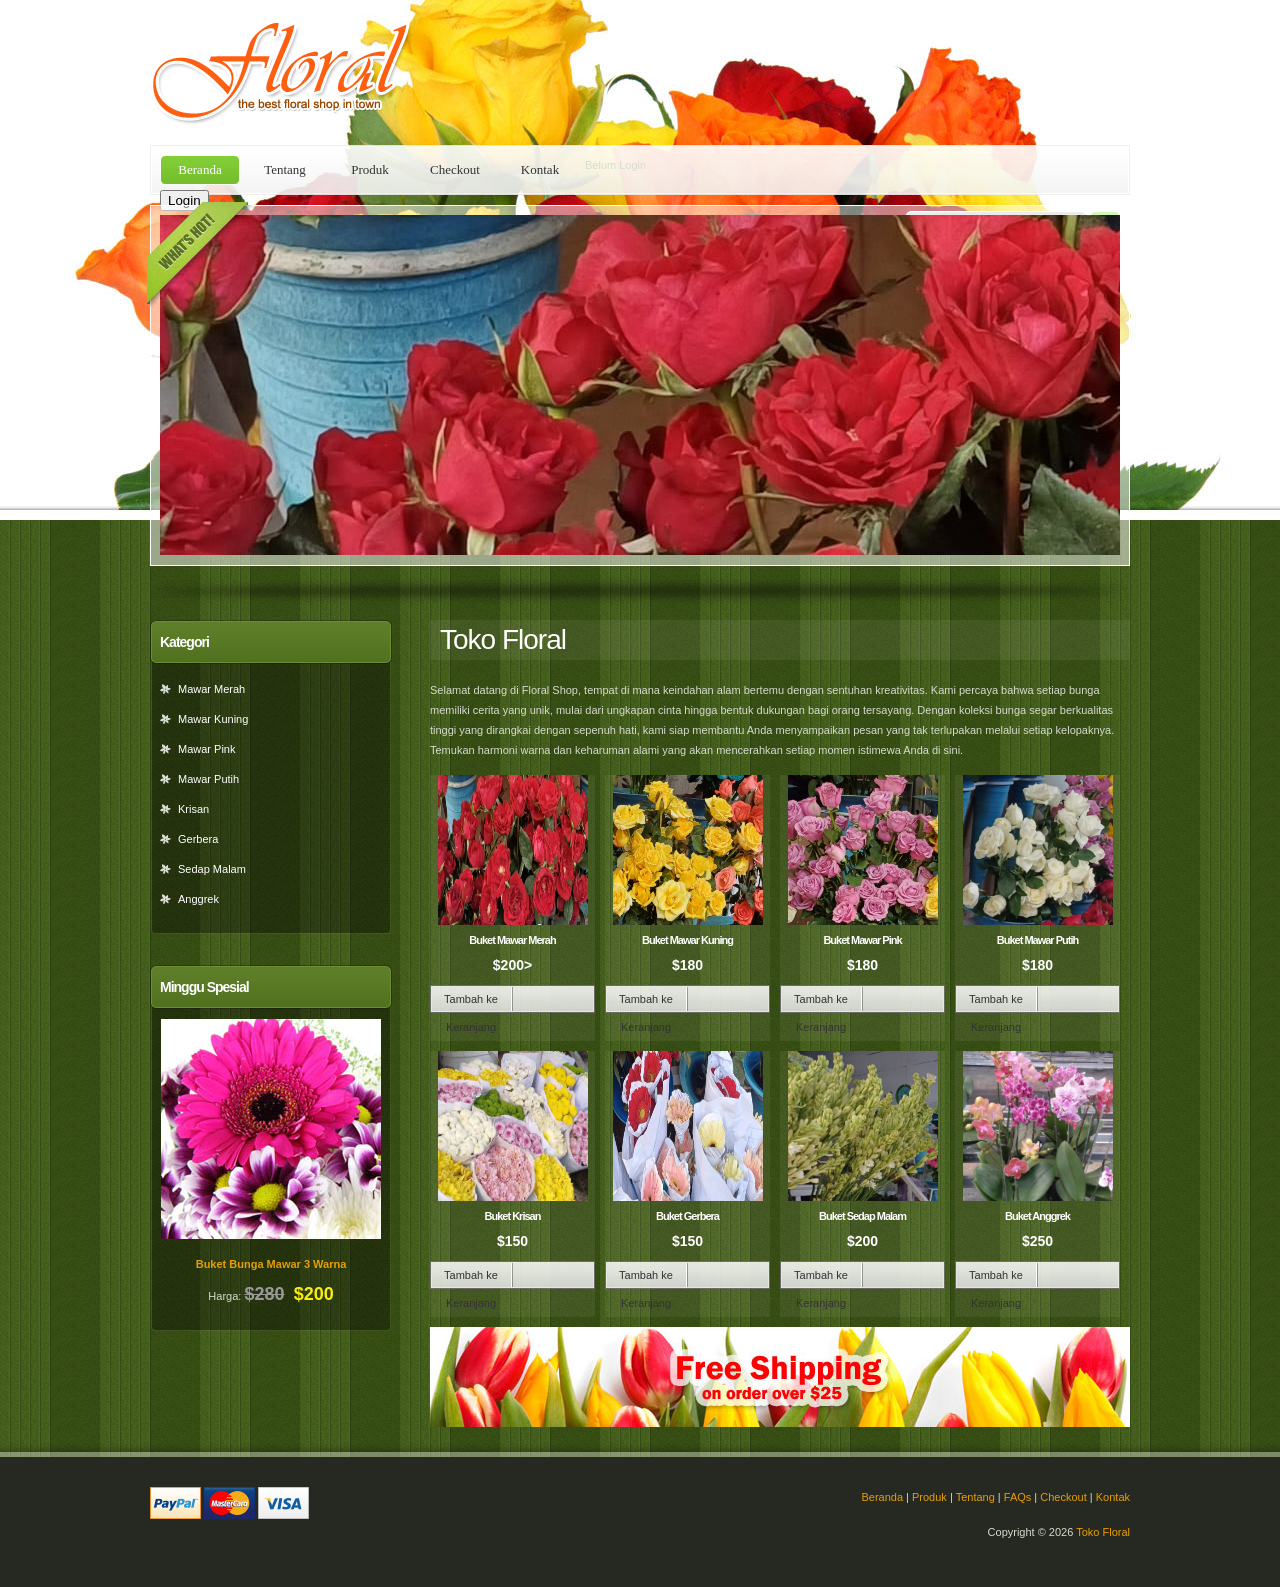
==== index.html @ 614ae1d8 "Update index.html" ====
<!-- templatemo 385 floral shop -->
<!-- 
Floral Shop Template 
http://www.templatemo.com/preview/templatemo_385_floral_shop 
-->
<!DOCTYPE html PUBLIC "-//W3C//DTD XHTML 1.0 Transitional//EN" "http://www.w3.org/TR/xhtml1/DTD/xhtml1-transitional.dtd">
<html xmlns="http://www.w3.org/1999/xhtml">
<head>
<meta http-equiv="Content-Type" content="text/html; charset=utf-8" />
<title>Toko Floral</title>
<meta name="keywords" content="" />
<meta name="description" content="" />
<link href="templatemo_style.css" rel="stylesheet" type="text/css" />

<link rel="stylesheet" href="css/orman.css" type="text/css" media="screen" />
<link rel="stylesheet" href="css/nivo-slider.css" type="text/css" media="screen" />

<link rel="stylesheet" type="text/css" href="css/ddsmoothmenu.css" />

<script type="text/javascript" src="js/jquery.min.js"></script>
<script type="text/javascript" src="js/ddsmoothmenu.js">

/***********************************************
* Smooth Navigational Menu- (c) Dynamic Drive DHTML code library (www.dynamicdrive.com)
* This notice MUST stay intact for legal use
* Visit Dynamic Drive at http://www.dynamicdrive.com/ for full source code
***********************************************/

</script>

<script type="text/javascript">

ddsmoothmenu.init({
	mainmenuid: "templatemo_menu", //menu DIV id
	orientation: 'h', //Horizontal or vertical menu: Set to "h" or "v"
	classname: 'ddsmoothmenu', //class added to menu's outer DIV
	//customtheme: ["#1c5a80", "#18374a"],
	contentsource: "markup" //"markup" or ["container_id", "path_to_menu_file"]
})

function clearText(field)
{
    if (field.defaultValue == field.value) field.value = '';
    else if (field.value == '') field.value = field.defaultValue;
}

</script>

<link rel="stylesheet" href="css/slimbox2.css" type="text/css" media="screen" /> 
<script type="text/JavaScript" src="js/slimbox2.js"></script> 


</head>
	
<body>

<div id="templatemo_wrapper_h">
<div id="templatemo_header_wh">
	<div id="templatemo_header" class="header_home">
    	<div id="site_title"><a href="#">Toko Floral</a></div>
        <div id="templatemo_menu" class="ddsmoothmenu">
            <ul>
                <li><a href="index.html" class="selected">Beranda</a></li>
                <li><a href="about.html">Tentang</a></li>
                <li><a href="products.html">Produk</a>
                <li><a href="checkout.html">Checkout</a></li>
                <li><a href="contact.html">Kontak</a></li>
				<p id="userInfo">Belum Login</p>
            	<div id="authArea"><button onclick="goLogin()" class="nav-cta">Login</button></div>
				<script src="login/js/welcome.js"></script>
            </ul>
            <div id="templatemo_search">
                <form action="#" method="get">
                  	<input type="text" value="Site Search" name="keyword" id="keyword" title="keyword" 
                  			onfocus="clearText(this)" onblur="clearText(this)" class="txt_field" />
                  	<input type="submit" name="Search" value="" alt="Search" id="searchbutton" title="Search" class="sub_btn" />
                </form>
            </div>
            <br style="clear: left" />
        </div> <!-- end of templatemo_menu -->

        <div class="slider-wrapper theme-orman">
            <div class="ribbon"></div>
            <div id="slider" class="nivoSlider">
                <img src="images/WhatsApp Image 2026-04-20 at 08.11.40.jpeg" alt="slider image 1" style="width:100%; max-width:1100px height:350px; object-fit:cover; display:block; margin:0 auto" />
                <a href="#">
                	<img src="images/WhatsApp Image 2026-04-20 at 08.11.42.jpeg" alt="slider image 2" style="width:100%; max-width:1100px height:350px; object-fit:cover; display:block; margin:0 auto" />
                </a>
                <img src="images/WhatsApp Image 2026-04-20 at 08.11.43.jpeg" alt="slider image 3" style="width:100%; max-width:1100px height:350px; object-fit:cover; display:block; margin:0 auto" />
                <img src="images/WhatsApp_Image_2026-04-20_at_08.11.39[1].jpeg" alt="slider image 4" style="width:100%; max-width:1100px height:350px; object-fit:cover; display:block; margin:0 auto" />
                <img src="images/WhatsApp_Image_2026-04-20_at_08.11.39_(1)[1].jpeg" alt="slider image 5" style="width:100%; max-width:1100px height:350px; object-fit:cover; display:block; margin:0 auto" />
            </div>
            <div id="htmlcaption" class="nivo-html-caption">
                <strong>Example</strong> caption with <a href="http://dev7studios.com" rel="nofollow">a credit link</a> for <em>this slider</em>.
            </div>
        </div> 
		<script type="text/javascript" src="js/jquery-1.6.1.min.js"></script>
        <script type="text/javascript" src="js/jquery.nivo.slider.pack.js"></script>
        <script type="text/javascript">
        $(window).load(function() {
            $('#slider').nivoSlider({
				controlNav:false
			});
        });
        </script>
    </div> <!-- END of header -->
</div> <!-- END of header wrapper -->
<div id="templatemo_main_wrapper">
<div id="templatemo_main">
	<div id="sidebar" class="left">
    	<div class="sidebar_box"><span class="bottom"></span>
            <h3>Kategori</h3>   
            <div class="content"> 
                <ul class="sidebar_list">
                    <li><a href="#">Mawar Merah</a></li>
                    <li><a href="#">Mawar Kuning</a></li>
                    <li><a href="#">Mawar Pink</a></li>
                    <li><a href="#">Mawar Putih</a></li>
                    <li><a href="#">Krisan</a></li>
                    <li><a href="#">Gerbera</a></li>
                    <li><a href="#">Sedap Malam</a></li>
                    <li><a href="#">Anggrek</a></li>
                </ul>
            </div>
        </div>
        <div class="sidebar_box"><span class="bottom"></span>
            <h3>Minggu Spesial</h3>   
            <div class="content special"> 
                <img src="images/templatemo_image_01.jpg" alt="Flowers" />
                <a href="#">Buket Bunga Mawar 3 Warna</a>
                <p>
                	Harga:
                    <span class="price normal_price">$280</span>&nbsp;&nbsp;
                    <span class="price special_price">$200</span>
                </p>
            </div>
        </div>
    </div>
    
    <div id="content" class="right">
		<h2>Toko Floral</h2>
		<p>Selamat datang di Floral Shop, tempat di mana keindahan alam bertemu dengan sentuhan kreativitas. Kami percaya bahwa setiap bunga memiliki cerita yang unik, mulai dari ungkapan cinta hingga bentuk dukungan bagi orang tersayang. Dengan koleksi bunga segar berkualitas tinggi yang dirangkai dengan sepenuh hati, kami siap membantu Anda menyampaikan pesan yang tak terlupakan melalui setiap kelopaknya. Temukan harmoni warna dan keharuman alami yang akan mencerahkan setiap momen istimewa Anda di sini.</p>
        
        <div class="product_box">
            <a href="productdetail.html"><img src="images/WhatsApp Image 2026-04-20 at 08.11.40.jpeg" alt="floral set 1" width="150" height="150" /></a>
      		<h3>Buket Mawar Merah</h3>
            <p class="product_price">$200></p>
            <p class="add_to_cart">
                <a href="shoppingcart.html">Tambah ke Keranjang</a>
            </p>
        </div>        	
        <div class="product_box">
            <a href="productdetail.html"><img src="images/WhatsApp_Image_2026-04-20_at_08.11.39_(1)[1].jpeg" alt="flowers 2" width="150" height="150" /></a>
            <h3>Buket Mawar Kuning</h3>
          	<p class="product_price">$180</p>
            <p class="add_to_cart">
                <a href="shoppingcart.html">Tambah ke Keranjang</a>
            </p>
        </div>        	
        <div class="product_box">
            <a href="productdetail.html"><img src="images/WhatsApp Image 2026-04-20 at 08.11.39.jpeg" alt="floral 3" width="150" height="150" /></a>
            <h3>Buket Mawar Pink</h3>
          <p class="product_price">$180</p>
            <p class="add_to_cart">
                <a href="shoppingcart.html">Tambah ke Keranjang</a>
            </p>
        </div>      	
        <div class="product_box no_margin_right">
            <a href="productdetail.html"><img src="images/WhatsApp Image 2026-04-20 at 08.11.42 (1).jpeg" alt="flowers 4" width="150" height="150" /></a>
            <h3>Buket Mawar Putih</h3>
            <p class="product_price">$180</p>
            <p class="add_to_cart">
                <a href="shoppingcart.html">Tambah ke Keranjang</a>
            </p>
        </div>
        
        <div class="product_box">
            <a href="productdetail.html"><img src="images/WhatsApp Image 2026-04-20 at 08.11.42.jpeg" alt="floral set 5" width="150" height="150" /></a>
            <h3>Buket Krisan</h3>
          	<p class="product_price">$150</p>
            <p class="add_to_cart">
                <a href="shoppingcart.html">Tambah ke Keranjang</a>
            </p>
        </div>        	
        <div class="product_box">
            <a href="productdetail.html"><img src="images/WhatsApp_Image_2026-04-20_at_08.11.39[1].jpeg" alt="flowers 6" width="150" height="150" /></a>
            <h3>Buket Gerbera</h3>
            <p class="product_price">$150</p>
            <p class="add_to_cart">
                <a href="shoppingcart.html">Tambah ke Keranjang</a>
            </p>
        </div>        	
        <div class="product_box">
            <a href="productdetail.html"><img src="images/WhatsApp Image 2026-04-20 at 08.11.41.jpeg" alt="flowers 7" width="150" height="150" /></a>
            <h3>Buket Sedap Malam</h3>
            <p class="product_price">$200</p>
            <p class="add_to_cart">
                <a href="shoppingcart.html">Tambah ke Keranjang</a>
            </p>
        </div>        	
        <div class="product_box no_margin_right">
            <a href="productdetail.html"><img src="images/WhatsApp Image 2026-05-11 at 08.25.14.jpeg" alt="floral 8" width="150" height="150" /></a>
            <h3>Buket Anggrek</h3>
            <p class="product_price">$250</p>
            <p class="add_to_cart">
                <a href="shoppingcart.html">Tambah ke Keranjang</a>
            </p>
        </div>
        
        <div class="blank_box">
        	<a href="#"><img src="images/free_shipping.jpg" alt="Free Shipping" /></a>
        </div>    
    </div>
    <div class="cleaner"></div>
</div> <!-- END of main -->
</div> <!-- END of main wrapper -->

<div id="templatemo_footer_wrapper">
<div id="templatemo_footer">
	<div class="footer_left">
    	<a href="#"><img src="images/1311260370_paypal-straight.png" alt="Paypal" /></a>
        <a href="#"><img src="images/1311260374_mastercard-straight.png" alt="Master" /></a>
        <a href="#"><img src="images/1311260374_visa-straight.png" alt="Visa" /></a>
    </div>
	<div class="footer_right">
		<p><a href="index.html">Beranda</a> | <a href="products.html">Produk</a> | <a href="about.html">Tentang</a> | <a href="faqs.html">FAQs</a> | <a href="checkout.html">Checkout</a> | <a href="contact.html">Kontak</a></p>
        <p>Copyright © 2026 <a href="#">Toko Floral</a></p>
	</div>
    <div class="cleaner"></div>
</div> <!-- END of footer -->
</div> <!-- END of footer wrapper -->
</div>
</body>
</html>
---- templatemo_style.css ----
/* 
	Floral Shop Template 
	http://www.templatemo.com/preview/templatemo_385_floral_shop 
*/

body {
	margin: 0;
	padding: 0;
	color: #d6dbce;
	font-family: Verdana, Arial, Helvetica, sans-serif;
	font-size: 11px;
	line-height: 20px; 
	background-color: #ffffff; 
	background-repeat: repeat;
	background: url(images/templatemo_main.png)
}

h1, h2, h3, h4, h5, h6 {
	color: #fff;
	letter-spacing: -1px;
	font-weight: 400;
	padding: 0;
	margin: 0;
}

h1 { font-size: 32px; margin-bottom: 20px; }
h2 { font-size: 28px; margin-bottom: 20px; }
h3 { font-size: 20px; margin-bottom: 20px; }
h4 { font-size: 16px; margin-bottom: 10px; font-weight: 100 }
h5 { font-size: 14px }
h6 { font-size: 12px }
.header { display: block }

.left { float:left }
.right { float:right }

em { color: #e1d620 }

.img_fl { float: left; margin: 3px 15px 5px 0 }
.img_fr { float: left; margin: 3px 0 5px 15px }
.img_border { background: #fff; padding: 4px; border: 1px solid #eee }

a:link, a:visited { color:#e79e05; text-decoration: none }
a:visited { text-decoration:none }
a:hover { text-decoration:none }
a:hover,a:active { outline:none }

p { margin: 0 0 15px 0; padding: 0 }
img { border: none; }
blockquote { padding: 19px; margin: 20px 0 0 0; background:url(images/templatemo_h2.png) repeat; border: 1px solid #869172 }
cite a, cite a:link, cite a:visited  { font-size: 12px; text-decoration: none; font-style: normal }
cite span { font-weight: 400; color: #333; }

.tmo_ul_list { margin: 10px 0 10px 15px; padding: 0; list-style: none }
.tmo_ul_list li { color:#ffffff; margin: 0 0 7px 0; padding: 2px 0 2px 30px; background: url(images/templatemo_list.png) no-repeat scroll 0 3px  }
.tmo_ul_list li a { color: #ffffff; font-weight: normal; text-decoration: none }
.tmo_ul_list li a:hover { color: #ffffff }

.tmo_list_circle { list-style: decimal-leading-zero }
.tmo_list_circle li { margin: 0 0 7px 0 }

.no_bullet { margin: 0; padding: 0; list-style: none }
.no_bullet li { margin: 0 0 20px 0; padding: 0 }

.price { font-size: 18px; font-weight: 700; color: #fff }
.normal_price { color: #999; text-decoration:line-through }
.special_price { color: #fced11 }

#templatemo_wrapper_h { width: 100%; background: url(images/templatemo_headerrepeat.jpg) repeat-x top }
#templatemo_wrapper_sp { width: 100%; background: url(images/templatemo_headerrepeat_subpage.jpg) repeat-x top }

#templatemo_header_wh {
	width: 100%;
	background: url(images/templatemo_header.jpg) top center no-repeat
}

#templatemo_header_wsp {
	width: 100%;
	background: url(images/templatemo_header_subpage.jpg) top center no-repeat
}

#templatemo_header {
	width: 980px;
	margin: 0 auto;
}
.header_home { height: 620px }
.header_subpage { height: 260px }
#templatemo_main_wrapper {
	width: 100%;
	background: url(images/templatemo_footer.png) repeat-x bottom
}
#templatemo_main {
	width: 980px;
	margin: 0 auto;
	padding: 0 0 30px 0
}

#templatemo_footer_wrapper {
	width: 100%;
	background: #262921
}

#templatemo_footer {
	width: 980px;
	padding: 30px 0;
	margin: 0 auto;
}

#sidebar { width: 242px }
#content { width: 700px }
.content_half { width: 330px }
.col { float: left; margin-right: 35px }
.col13 { width: 210px }
.col23 { width: 450px }

#site_title { padding: 20px 0 }
#site_title a { display: block; font-size: 12px; font-family: Georgia, "Times New Roman", Times, serif; width: 280px; height: 105px; color: #acacac; text-indent: -10000px; background: url(images/templatemo_logo.png) no-repeat top left }

#templatemo_menu { clear: both; padding: 10px; width: 960px; height: 30px; background: url(images/templatemo_menu.png)}

#templatemo_search { float: right; width: 214px; height: 30px; background: url(images/search_bg.png) }
#templatemo_search form {
	margin: 0;
	padding: 0;
}

#templatemo_search .txt_field {
	float: left;
	display: block;
	height: 20px;
	line-height: 20px;
	width: 170px;
	color: #333;
	font-size: 12px;
	padding: 5px;
	font-variant: normal;
	border: none;	
	background: none;
}

#templatemo_search .sub_btn {
	float: right;
	display: block;
	color: #fff;
 	height: 30px;
	width: 30px;
	font-size: 11px;
	font-weight: 700;
	line-height: 26px;
	cursor: pointer;
	border: none;
	background: none;	
}

.sidebar_box {
	position: relative;
	margin-bottom: 36px;
}
.sidebar_box .bottom {
	position: absolute;
	bottom: -5px;
	left: 0px;
	width: 242px;
	height: 5px;
	background: url(images/templatemo_sbbgb.png)
}
.sidebar_box h3 { font-size: 14px; font-weight: 700; padding: 0 10px 0 10px; margin: 0; width: 222px; height: 44px; line-height: 44px; margin-bottom: 0; background: url(images/templatemo_sbheader.png)  no-repeat; color: #fff }

#sidebar .sidebar_box .content {
	padding: 10px 10px 5px;
	background: url(images/templatemo_sbbg.png) repeat-y
}

.special { text-align: center }
.special img { margin-bottom: 15px }
.special a { display: block; font-weight: 700; text-align: center; margin-bottom: 10px }

#sidebar .sidebar_list { margin: 0; padding: 0 0 10px; list-style: none; }
#sidebar .sidebar_list li { display: block; margin: 0; padding: 5px 0 }
#sidebar .sidebar_list li a { color: #ffffff; text-decoration: none; background: url(images/templatemo_list.png) left center no-repeat; padding-left: 18px  }
#sidebar .sidebar_list li a:hover { color: #fff; text-decoration: none }

#content h2 { padding: 10px; background: url(images/templatemo_h2.png) repeat }

.product_box {
	float: left;
	width: 165px;
	text-align: center;
	margin: 0 10px 10px 0;
	background: url(images/templatemo_h2.png) repeat
}

.product_box img {
	margin-bottom: 5px;
}
.product_box h3 {
	font-size: 11px;
	color: #fff;
	margin-bottom: 5px;
	font-weight: 700;
}
.product_box .product_price {
	color: #fff;
	font-size: 14px;
	font-weight: 700;
	margin-bottom: 10px;
}
.product_box .add_to_cart {
	clear: both;
	width: 165px;
	height: 28px;
	background: url(images/addtocart.png) no-repeat
}

.product_box .add_to_cart a {
	float: left;
	display: block;
	width: 82px;
	line-height: 28px;
	text-align: center;
	color: #333
}

a.button {
	display: block;
	text-align: center;
	color: #333;
	width: 80px;
	height: 28px;
	line-height: 28px;
	background: url(images/templatemo_btn.png) no-repeat
}

.form_field input { 
	background: #395015; 
	border: 1px solid #5d7c29; 
	width: 300px;
	padding: 4px;
	color: #FFFFFF;
}

#contact_form { padding: 0; margin-bottom: 40px }

#contact_form form { margin: 0px; padding: 0px; }

#contact_form form .input_field { 
	background: #395015; 
	border: 1px solid #5d7c29; 
	width: 200px;
	padding: 4px;
	color: #FFFFFF; 
}

#contact_form form label { 
	display: block; 
	width: 100px; 
	margin-right: 12px; 
	font-size: 11px 
}

#contact_form form textarea { 
	width: 400px; 
	height: 120px; 
	background: #395015; 
	border: 1px solid #5d7c29; 
	margin-bottom: 10px;
	padding: 4px;
	color: #FFFFFF;
	font-family: Arial, Helvetica, sans-serif;
}

#contact_form form .submit_btn { 
	display: block; 
	width: 80px; 
	height: 28px; 
	text-align: center; 
	text-decoration: none; 
	font-weight: bold;  
	background: url(images/templatemo_btn.png); 
	border: none; 
	color: #333; 
	font-size: 11px;
	cursor: pointer;
}

.submit_right {
	float: right;
	margin-right: 40px;
}

.map_border {
	background: url(images/templatemo_h2.png) repeat; 
	padding: 10px;
}

.faqs p { margin-bottom: 20px }
.faqs h5 { margin-bottom: 5px }

#gallery {
	margin: 0; padding: 0; list-style: none;
}
#gallery li { display: block; float: left; width: 450px; margin-right: 40px;	margin-bottom: 40px;
	padding-bottom: 40px;
	border-bottom: 1px solid #eee }
#gallery li img { margin-bottom: 20px; border: 1px solid #eee; background: #fff; padding: 9px }
.no_margin_right { margin-right: 0 }

#templatemo_footer .footer_left {
	float: left;
	width: 240px;
}
#templatemo_footer .footer_right {
	float: right;
	width: 700px;
	text-align: right;
}

.no_margin_right { margin-right: 0 }

.pagging { margin: 0 0 20px; padding: 0 }
.pagging ul { margin: 0; padding: 0; list-style: none }
.pagging ul li { margin: 0; padding: 0; display: inline }
.pagging ul li a { float: left; display: block; color: #333; text-decoration: none; margin-right: 5px; padding: 5px 10px; background: #fff; border: 1px solid #eee }
.pagging ul li a:hover { background: #f3b2bd; border: 1px solid #eee; color: #fff  }

.cleaner { clear: both; display: block; }
.h20 { height: 20px }
.h40 { height: 40px }
---- css/orman.css ----
/*
Skin Name: Orman Theme
Skin URI: http://nivo.dev7studios.com
Skin Type: fixed
Description: A light and green skin for the Nivo Slider.
Version: 1.0
Author: Gilbert Pellegrom & Orman Clark
Author URI: http://dev7studios.com
*/

.theme-orman.slider-wrapper {
	margin-top: 10px;
    background: url(../images/templatemo_sliderbg.png) no-repeat;
    width: 960px;
    height: 340px;
    padding: 10px 10px 53px 10px;
    position:relative;
}

.theme-orman .nivoSlider {
    position:relative;
    width:960px;
    height:340px;
    background:url(../images/loading.gif) no-repeat 50% 50%;
}
.theme-orman .nivoSlider img {
    position:absolute;
    top:0px;
    left:0px;
    display:none;
    width:960px; /* Make sure your images are the same size */
    height:340px; /* Make sure your images are the same size */
}
.theme-orman .nivoSlider a {
    border:0;
    display:block;
}

.theme-orman .nivo-controlNav {
    position:absolute;
	left:50%;
	bottom: -30px;
    margin-left:-30px; /* Tweak this to center bullets */
}
.theme-orman .nivo-controlNav a {
    display:block;
    width:10px;
    height:10px;
    background:url(../images/bullets.png) no-repeat;
    text-indent:-9999px;
    border:0;
    margin-right:7px;
    float:left;
}
.theme-orman .nivo-controlNav a.active {
    background-position:0 -10px;
}

.theme-orman .nivo-directionNav a {
	display:block;
	width:25px;
	height: 240px;
	background:url(../images/arrows.png) no-repeat 0% 50%;
	text-indent:-9999px;
	border:0;
    top:40px;
}
.theme-orman a.nivo-nextNav {
	background-position:100% 50%;
	right:-35px;
    padding-right:20px;
}
.theme-orman a.nivo-prevNav {
	left:-35px;
    padding-left:20px;
}

.theme-orman .nivo-caption {
    font-family: Helvetica, Arial, sans-serif;
}
.theme-orman .nivo-caption a { 
    color:#fff;
    border-bottom:1px dotted #fff;
}
.theme-orman .nivo-caption a:hover { 
    color:#fff;
}

.theme-orman .ribbon {
    background:url(../images/ribbon.png) no-repeat;
    width:111px;
    height:111px;
    position:absolute;
    top:-4px;
    left: -4px;
    z-index:300;
}
---- css/ddsmoothmenu.css ----
.ddsmoothmenu{
}

.ddsmoothmenu ul{
	z-index: 100;
	margin: 0;
	padding: 0;
	list-style-type: none;
}

/*Top level list items*/
.ddsmoothmenu ul li{
	position: relative;
	display: inline;
	float: left;
}

/*Top level menu link items style*/
.ddsmoothmenu ul li a {
	display: block;
	height: 30px;
	width: 80px;
	margin-right: 5px;
	line-height: 30px;
	font-size: 13px;
	font-family: Georgia, "Times New Roman", Times, serif;
	color: #333;	
	text-align: center;
	text-decoration: none;
	font-weight: 400;
	outline: none;
}

* html .ddsmoothmenu ul li a{ /*IE6 hack to get sub menu links to behave correctly*/
display: inline-block;
}

.ddsmoothmenu ul li a.selected, .ddsmoothmenu ul li a:hover { /*CSS class that's dynamically added to the currently active menu items' LI A element*/
	color: #fff;
	background: url(../images/menu_hover.png)
}

/*1st sub level menu*/
.ddsmoothmenu ul li ul {
	position: absolute;
	width: 180px;
	padding: 0 2px;	
	margin: 10px 0 0 5px;
	display: none; /*collapse all sub menus to begin with*/
	visibility: hidden;
	background: #fff;
	opacity: 0.96;
}

/*Sub level menu list items (undo style from Top level List Items)*/
.ddsmoothmenu ul li ul li{
display: list-item;
float: none;
}

/*All subsequent sub menu levels vertical offset after 1st level sub menu */
.ddsmoothmenu ul li ul li ul{
top: 0;
}

/* Sub level menu links style */
.ddsmoothmenu ul li ul li a{
	font-weight: 500;
	width: 145px; /*width of sub menus*/
	height: 35px;
	padding: 0 20px;
	margin: 0;
	line-height: 35px;
	font-size: 12px;
	text-align: left;
	background: none;
	color: #666;
	border-bottom: 1px solid #f5f5f5;
	opacity: 1;
}

.ddsmoothmenu ul li ul li a.selected, .ddsmoothmenu ul li ul li a:hover {
	color: #000;
	padding-left: 21px;
	width: 144px;
	background: none
}

/* Holly Hack for IE \*/
* html .ddsmoothmenu{height: 1%;} /*Holly Hack for IE7 and below*/


/* ######### CSS classes applied to down and right arrow images  ######### */

.downarrowclass{
position: absolute;
top: 12px;
right: 7px;
}

.rightarrowclass{
position: absolute;
top: 6px;
right: 5px;
}

/* ######### CSS for shadow added to sub menus  ######### */

.ddshadow{ /*shadow for NON CSS3 capable browsers*/
position: absolute;
left: 0;
top: 0;
width: 0;
height: 0;
}

.toplevelshadow{ /*shadow opacity for NON CSS3 capable browsers. Doesn't work in IE*/
opacity: 0.8;
}
---- css/slimbox2.css ----
/* SLIMBOX */

#lbOverlay {
	position: fixed;
	z-index: 9999;
	left: 0;
	top: 0;
	width: 100%;
	height: 100%;
	background-color: #000;
	cursor: pointer;
}

#lbCenter, #lbBottomContainer {
	position: absolute;
	z-index: 9999;
	overflow: hidden;
	background-color: #fff;
}

.lbLoading {
	background: #fff url(../images/loading.gif) no-repeat center;
}

#lbImage {
	position: absolute;
	left: 0;
	top: 0;
	border: 10px solid #fff;
	background-repeat: no-repeat;
}

#lbPrevLink, #lbNextLink {
	display: block;
	position: absolute;
	top: 0;
	width: 50%;
	outline: none;
}

#lbPrevLink {
	left: 0;
}

#lbPrevLink:hover {
	background: transparent url(../images/prevlabel.gif) no-repeat 0 15%;
}

#lbNextLink {
	right: 0;
}

#lbNextLink:hover {
	background: transparent url(../images/nextlabel.gif) no-repeat 100% 15%;
}

#lbBottom {
	font-family: Verdana, Arial, Geneva, Helvetica, sans-serif;
	font-size: 10px;
	color: #666;
	line-height: 1.4em;
	text-align: left;
	border: 10px solid #fff;
	border-top-style: none;
}

#lbCloseLink {
	display: block;
	float: right;
	width: 66px;
	height: 22px;
	background: transparent url(../images/closelabel.gif) no-repeat center;
	margin: 5px 0;
	outline: none;
}

#lbCaption, #lbNumber {
	margin-right: 71px;
}

#lbCaption {
	font-weight: bold;
}
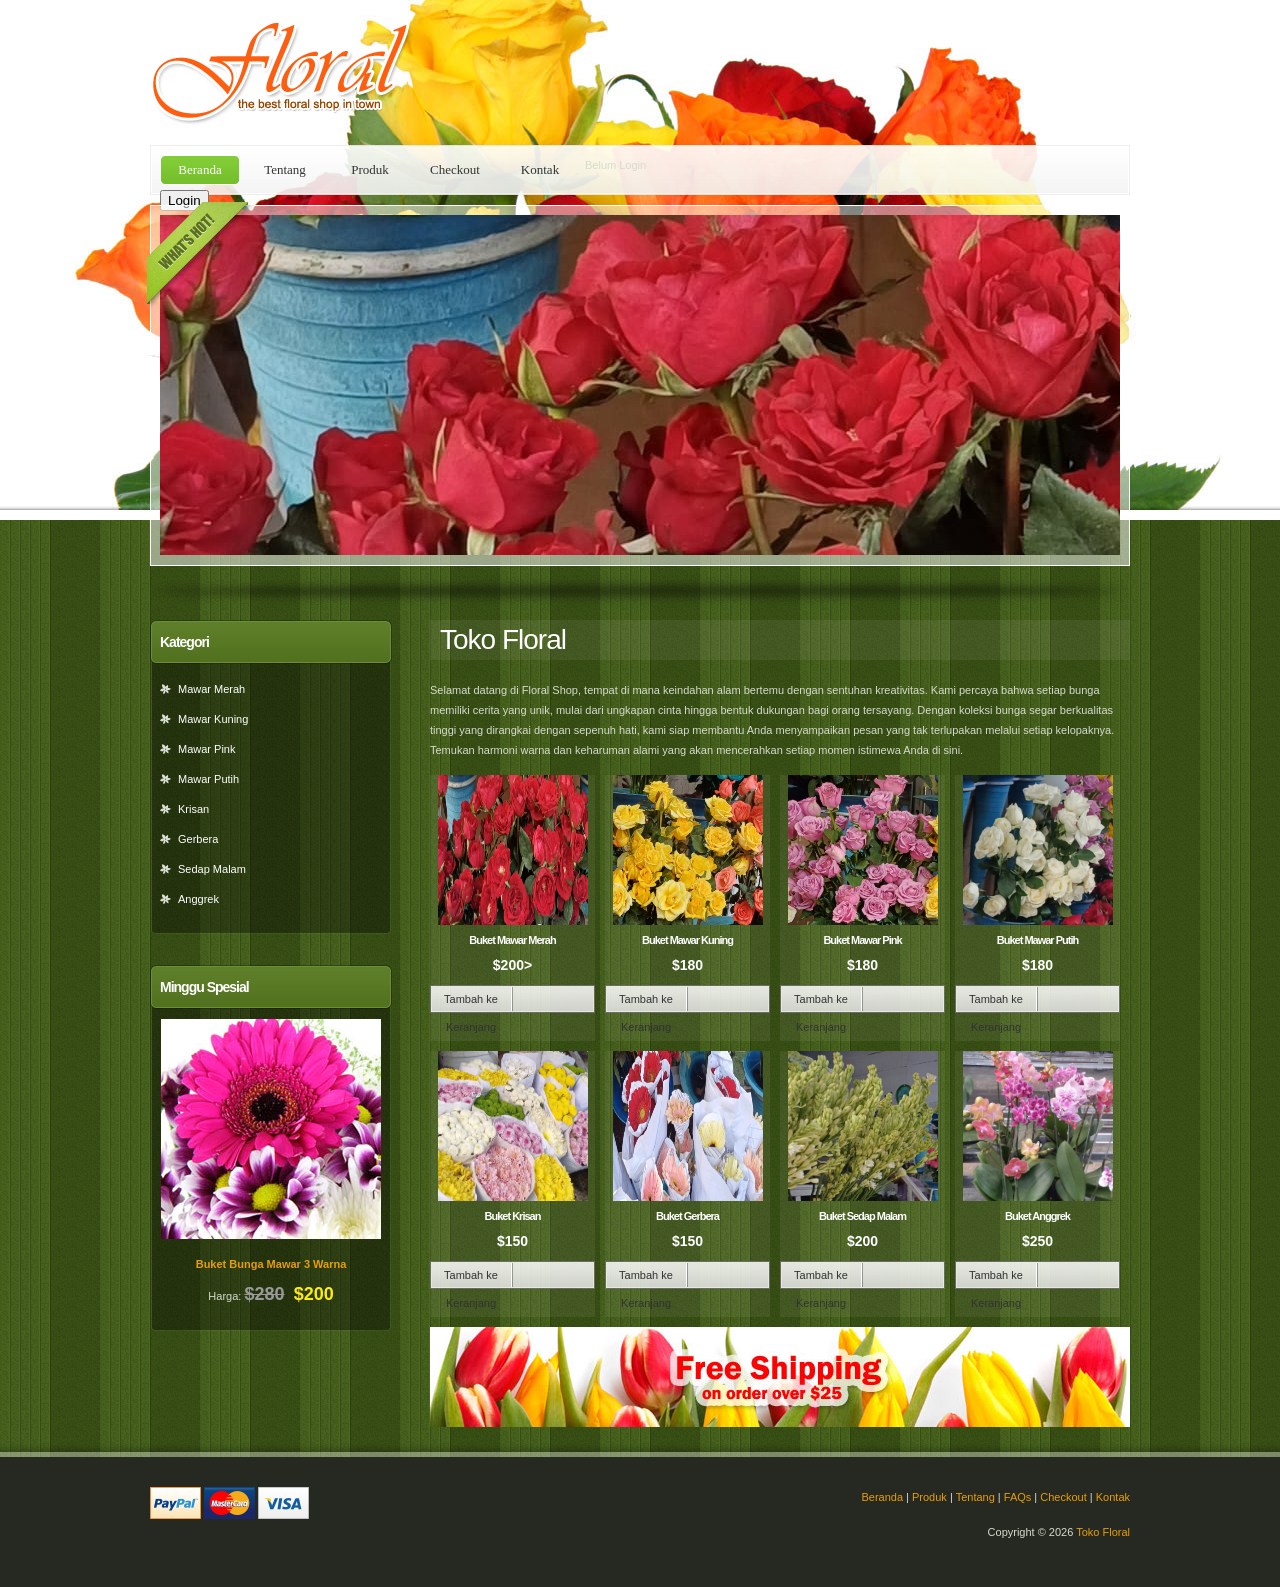
==== commit e66c5e52: "Update index.html" ====
--- a/index.html
+++ b/index.html
@@ -68,6 +68,8 @@
 				<p id="userInfo">Belum Login</p>
             	<div id="authArea"><button onclick="goLogin()" class="nav-cta">Login</button></div>
 				<script src="login/js/welcome.js"></script>
+				<!-- Tambahkan link ini di Navbar atau Tombol Utama di halaman utama Anda -->
+<a href="login/register.html" class="btn-register-utama">Daftar Sekarang</a>
             </ul>
             <div id="templatemo_search">
                 <form action="#" method="get">
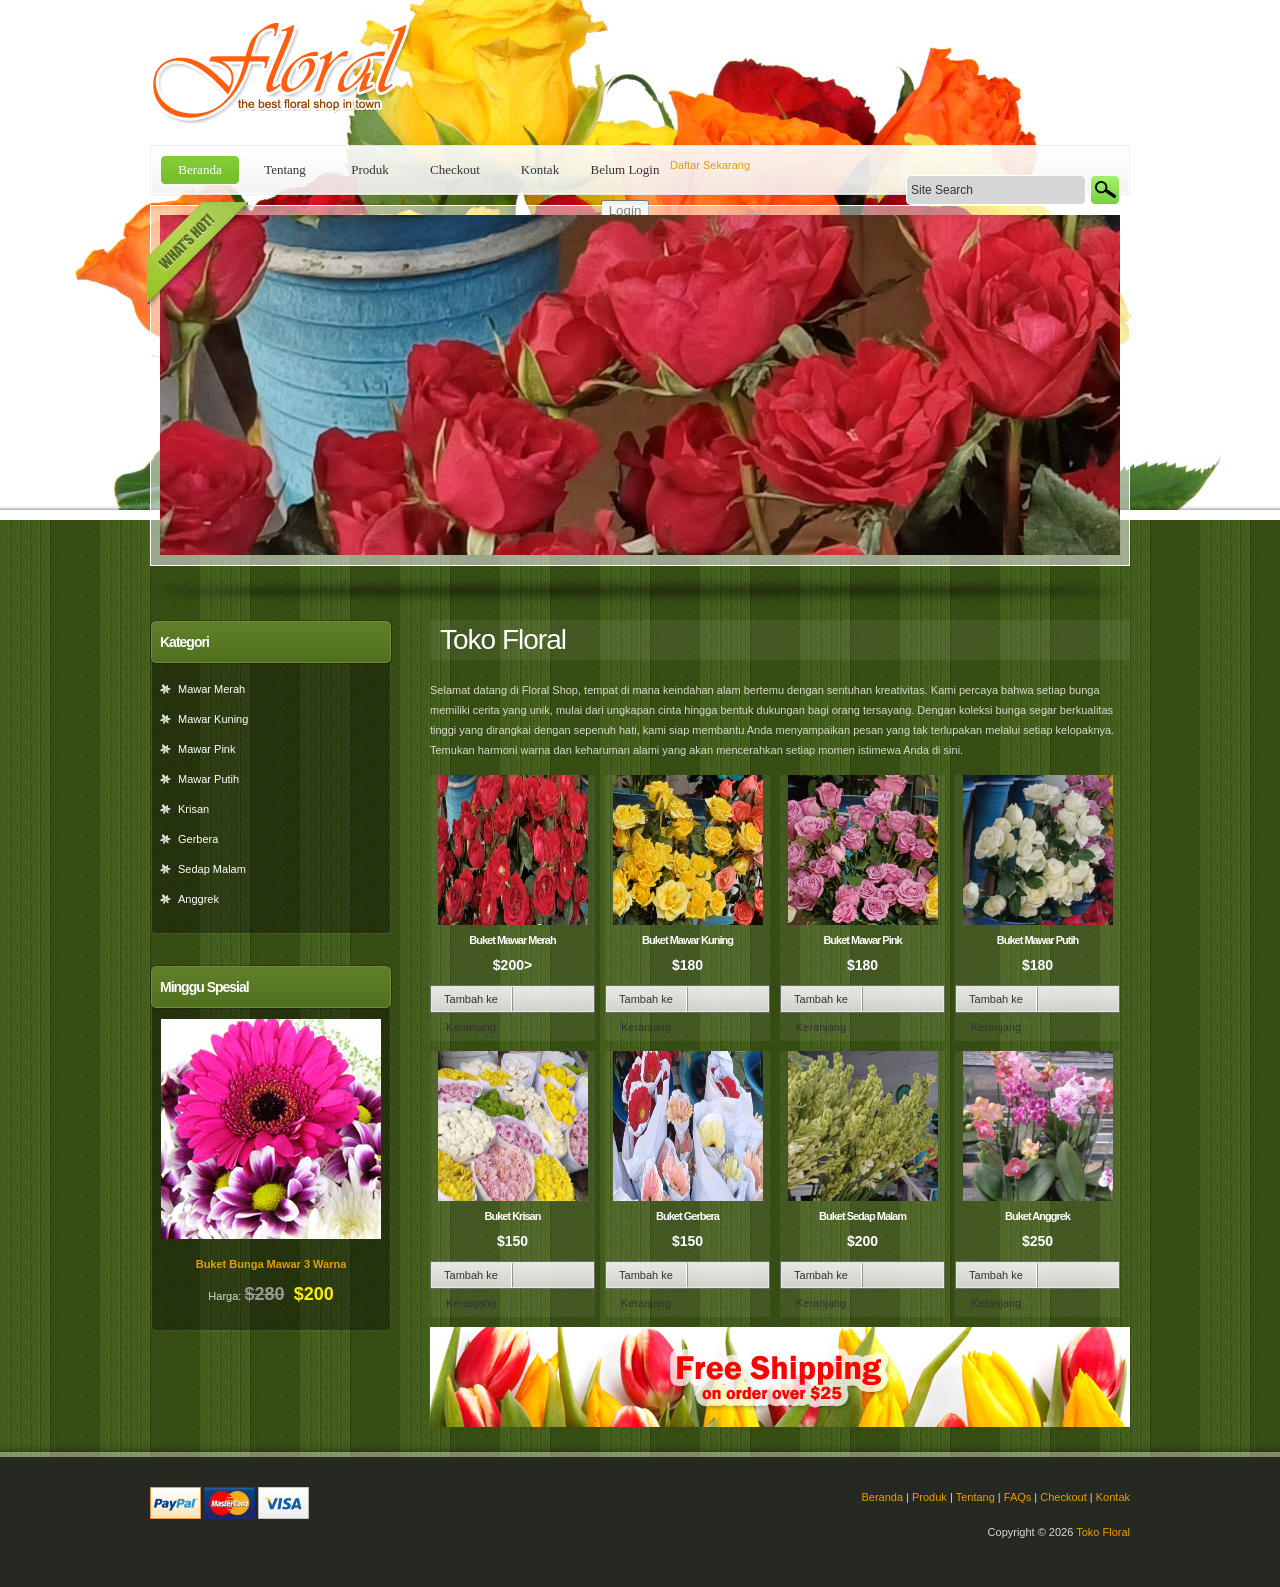
==== commit 164c5b7c: "Update index.html" ====
--- a/index.html
+++ b/index.html
@@ -65,8 +65,7 @@
                 <li><a href="products.html">Produk</a>
                 <li><a href="checkout.html">Checkout</a></li>
                 <li><a href="contact.html">Kontak</a></li>
-				<p id="userInfo">Belum Login</p>
-            	<div id="authArea"><button onclick="goLogin()" class="nav-cta">Login</button></div>
+				<li><a href="</li><p id="userInfo">Belum Login</p><div id="authArea"><button onclick="goLogin()" class="nav-cta">Login</button></div></a></li>
 				<script src="login/js/welcome.js"></script>
 				<!-- Tambahkan link ini di Navbar atau Tombol Utama di halaman utama Anda -->
 <a href="login/register.html" class="btn-register-utama">Daftar Sekarang</a>
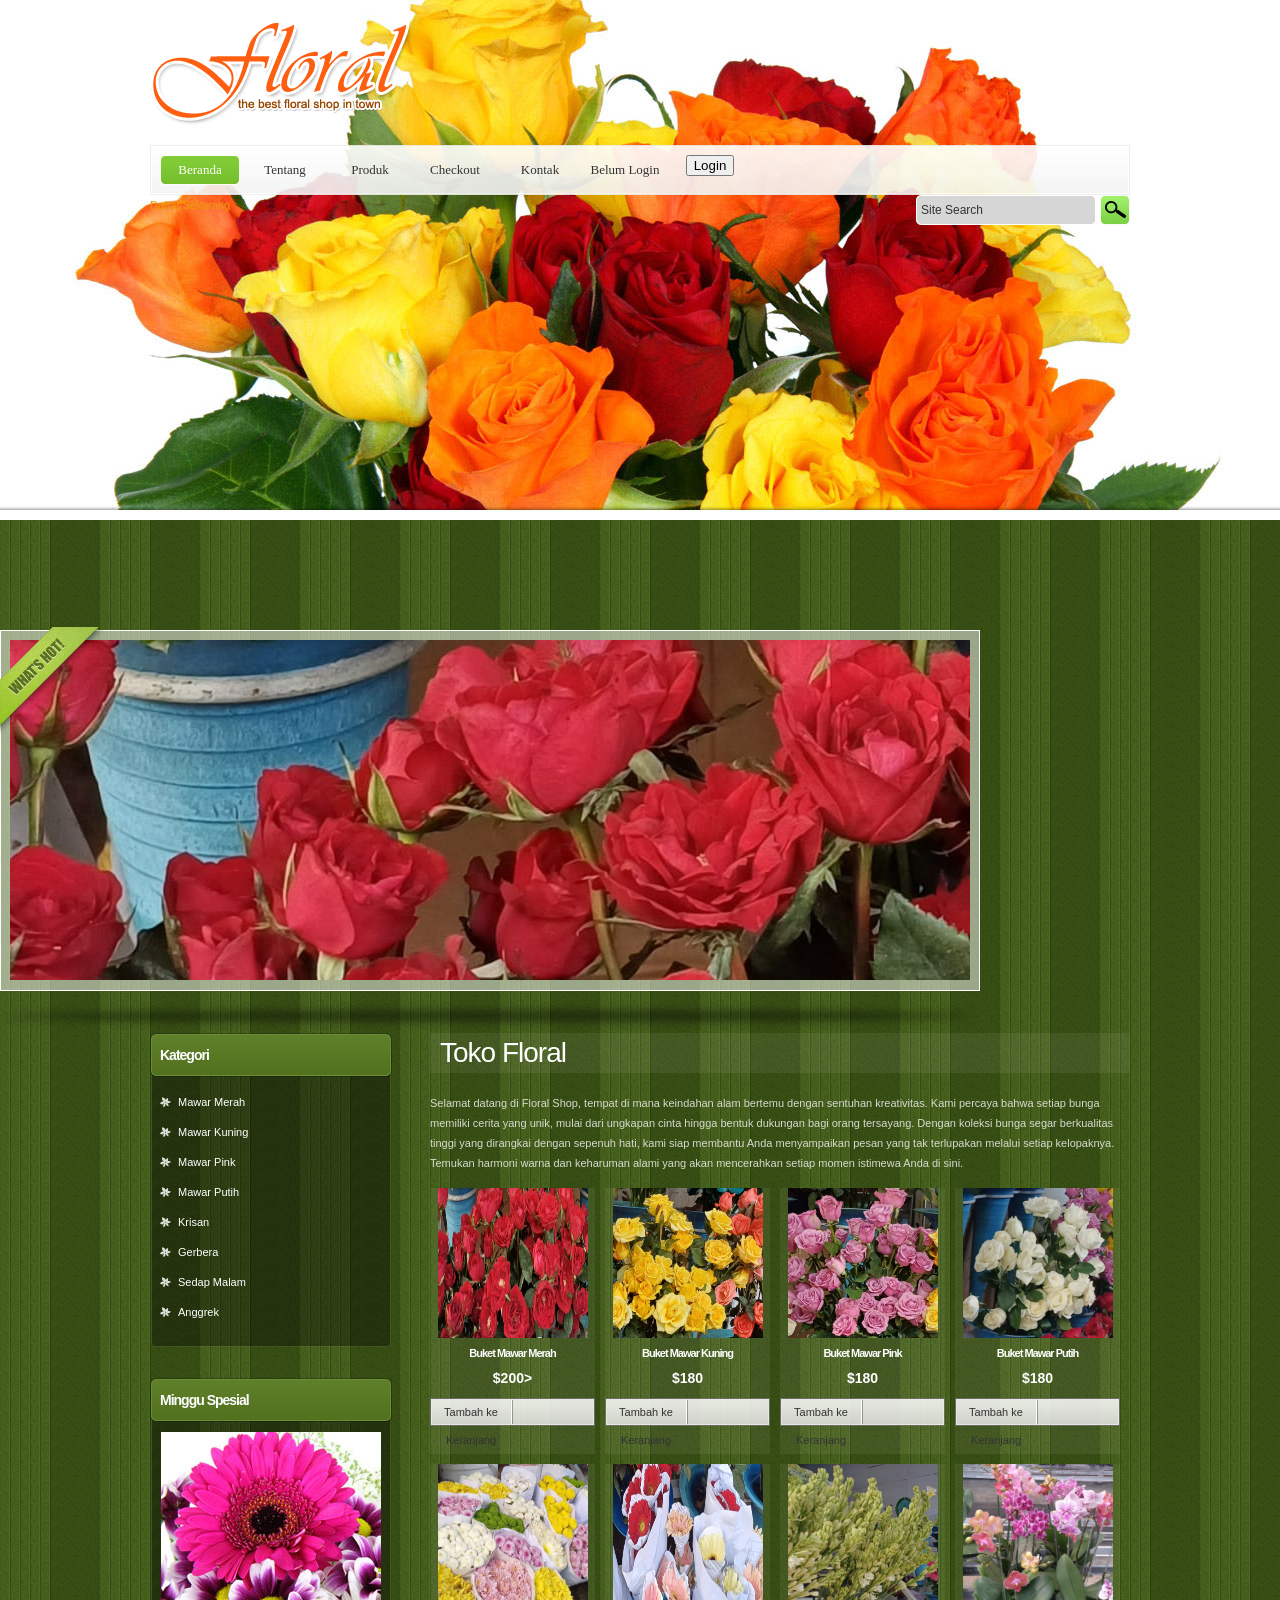
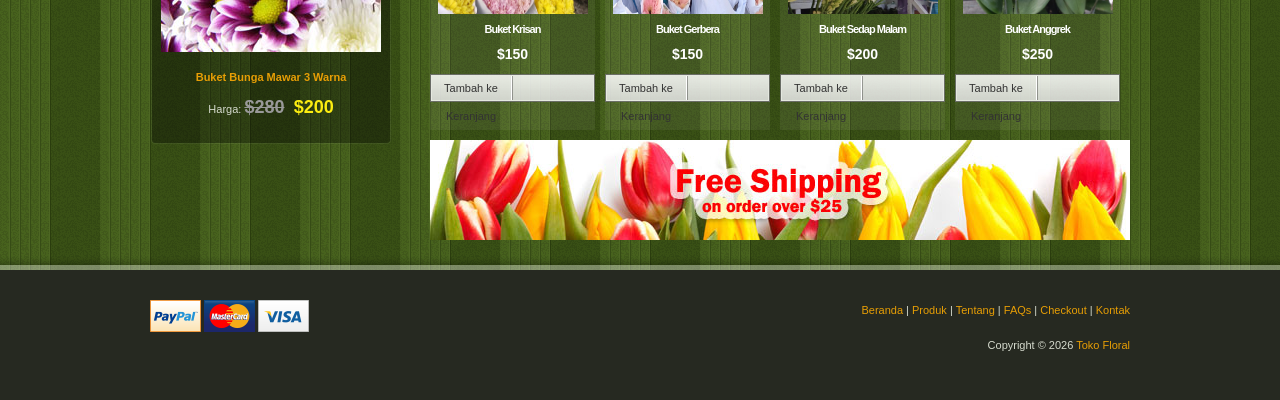
==== commit 450adce4: "Update index.html" ====
--- a/index.html
+++ b/index.html
@@ -65,7 +65,8 @@
                 <li><a href="products.html">Produk</a>
                 <li><a href="checkout.html">Checkout</a></li>
                 <li><a href="contact.html">Kontak</a></li>
-				<li><a href="</li><p id="userInfo">Belum Login</p><div id="authArea"><button onclick="goLogin()" class="nav-cta">Login</button></div></a></li>
+				<li><a href="</li><p id="userInfo">Belum Login</p></a></li>
+				<li><a href="</li><div id="authArea"><button onclick="goLogin()" class="nav-cta">Login</button></div></a></li>
 				<script src="login/js/welcome.js"></script>
 				<!-- Tambahkan link ini di Navbar atau Tombol Utama di halaman utama Anda -->
 <a href="login/register.html" class="btn-register-utama">Daftar Sekarang</a>
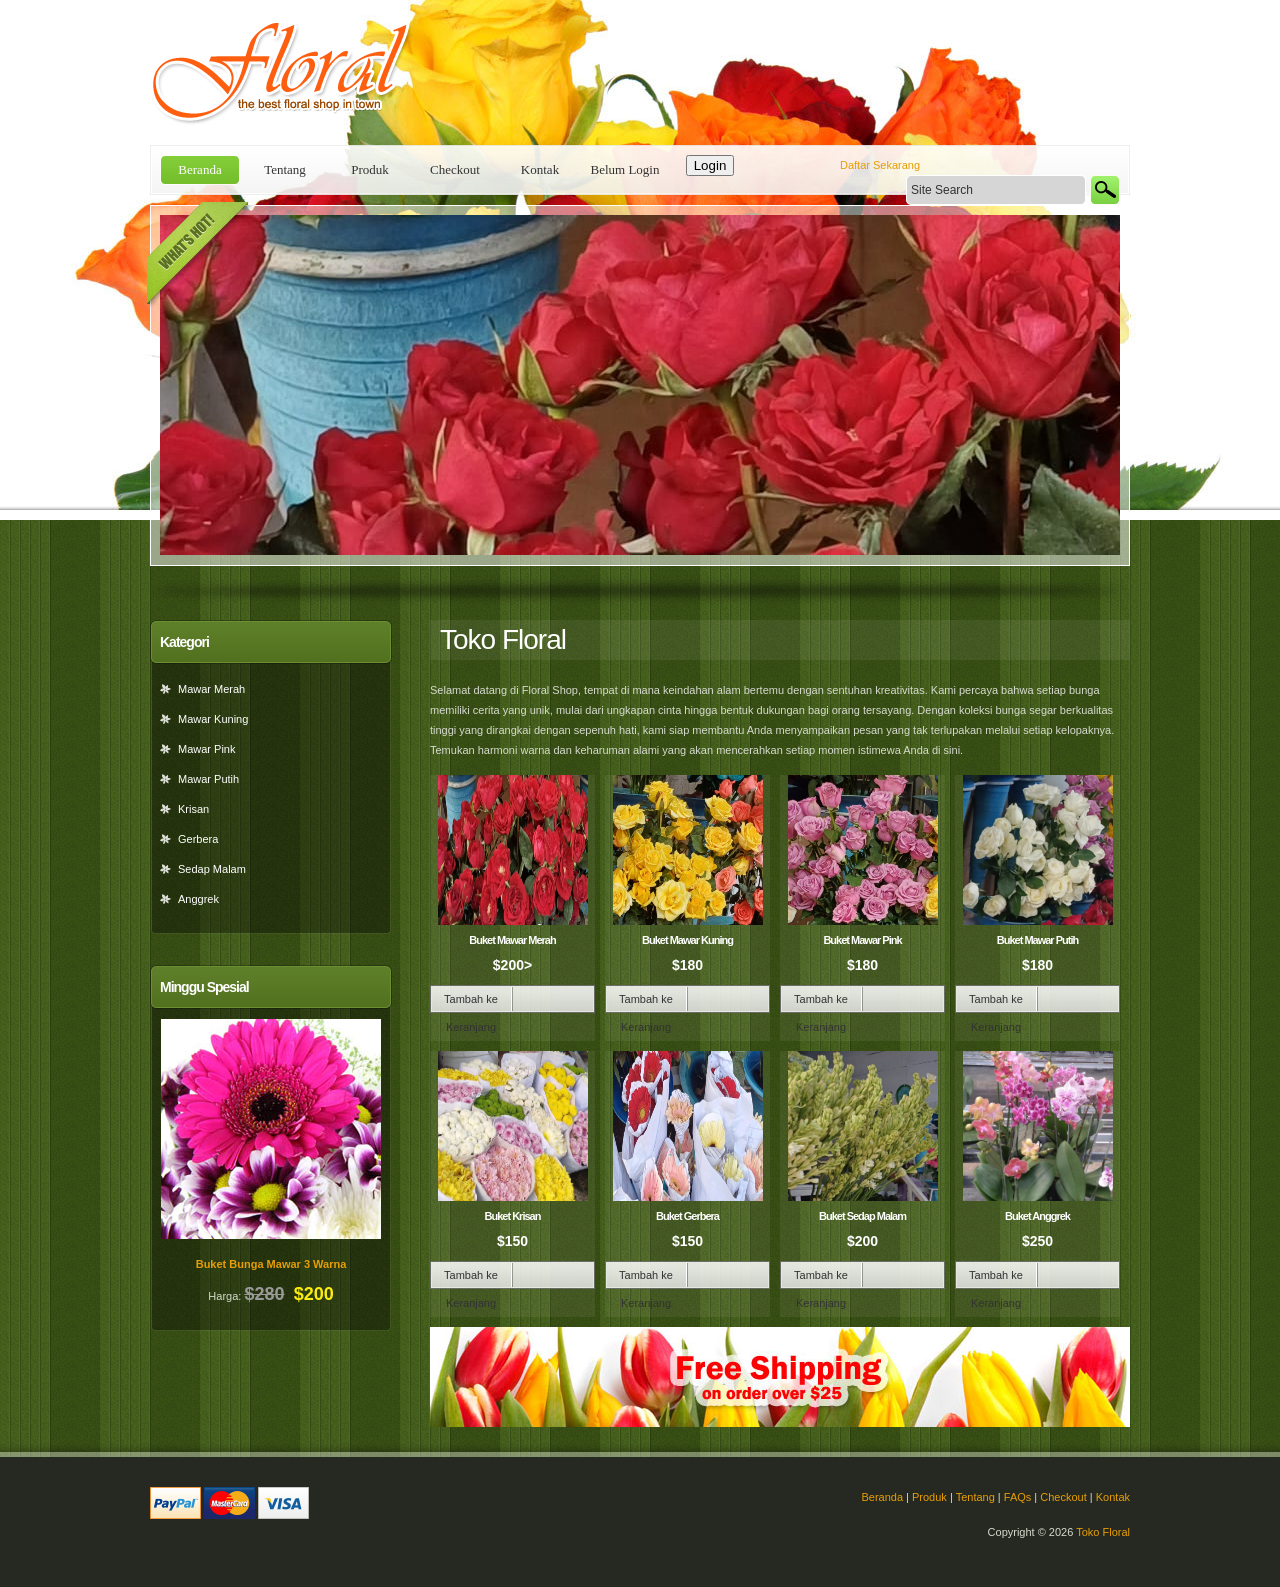
==== commit 345cc0d2: "Update index.html" ====
--- a/index.html
+++ b/index.html
@@ -65,9 +65,9 @@
                 <li><a href="products.html">Produk</a>
                 <li><a href="checkout.html">Checkout</a></li>
                 <li><a href="contact.html">Kontak</a></li>
-				<li><a href="</li><p id="userInfo">Belum Login</p></a></li>
-				<li><a href="</li><div id="authArea"><button onclick="goLogin()" class="nav-cta">Login</button></div></a></li>
-				<script src="login/js/welcome.js"></script>
+				<li><a href=</li><p id="userInfo">Belum Login</p></a></li>
+				<li><a href=</li><div id="authArea"><button onclick="goLogin()" class="nav-cta">Login</button></div></a></li>
+				<li><a href=</li><script src="login/js/welcome.js"></script></a></li>
 				<!-- Tambahkan link ini di Navbar atau Tombol Utama di halaman utama Anda -->
 <a href="login/register.html" class="btn-register-utama">Daftar Sekarang</a>
             </ul>
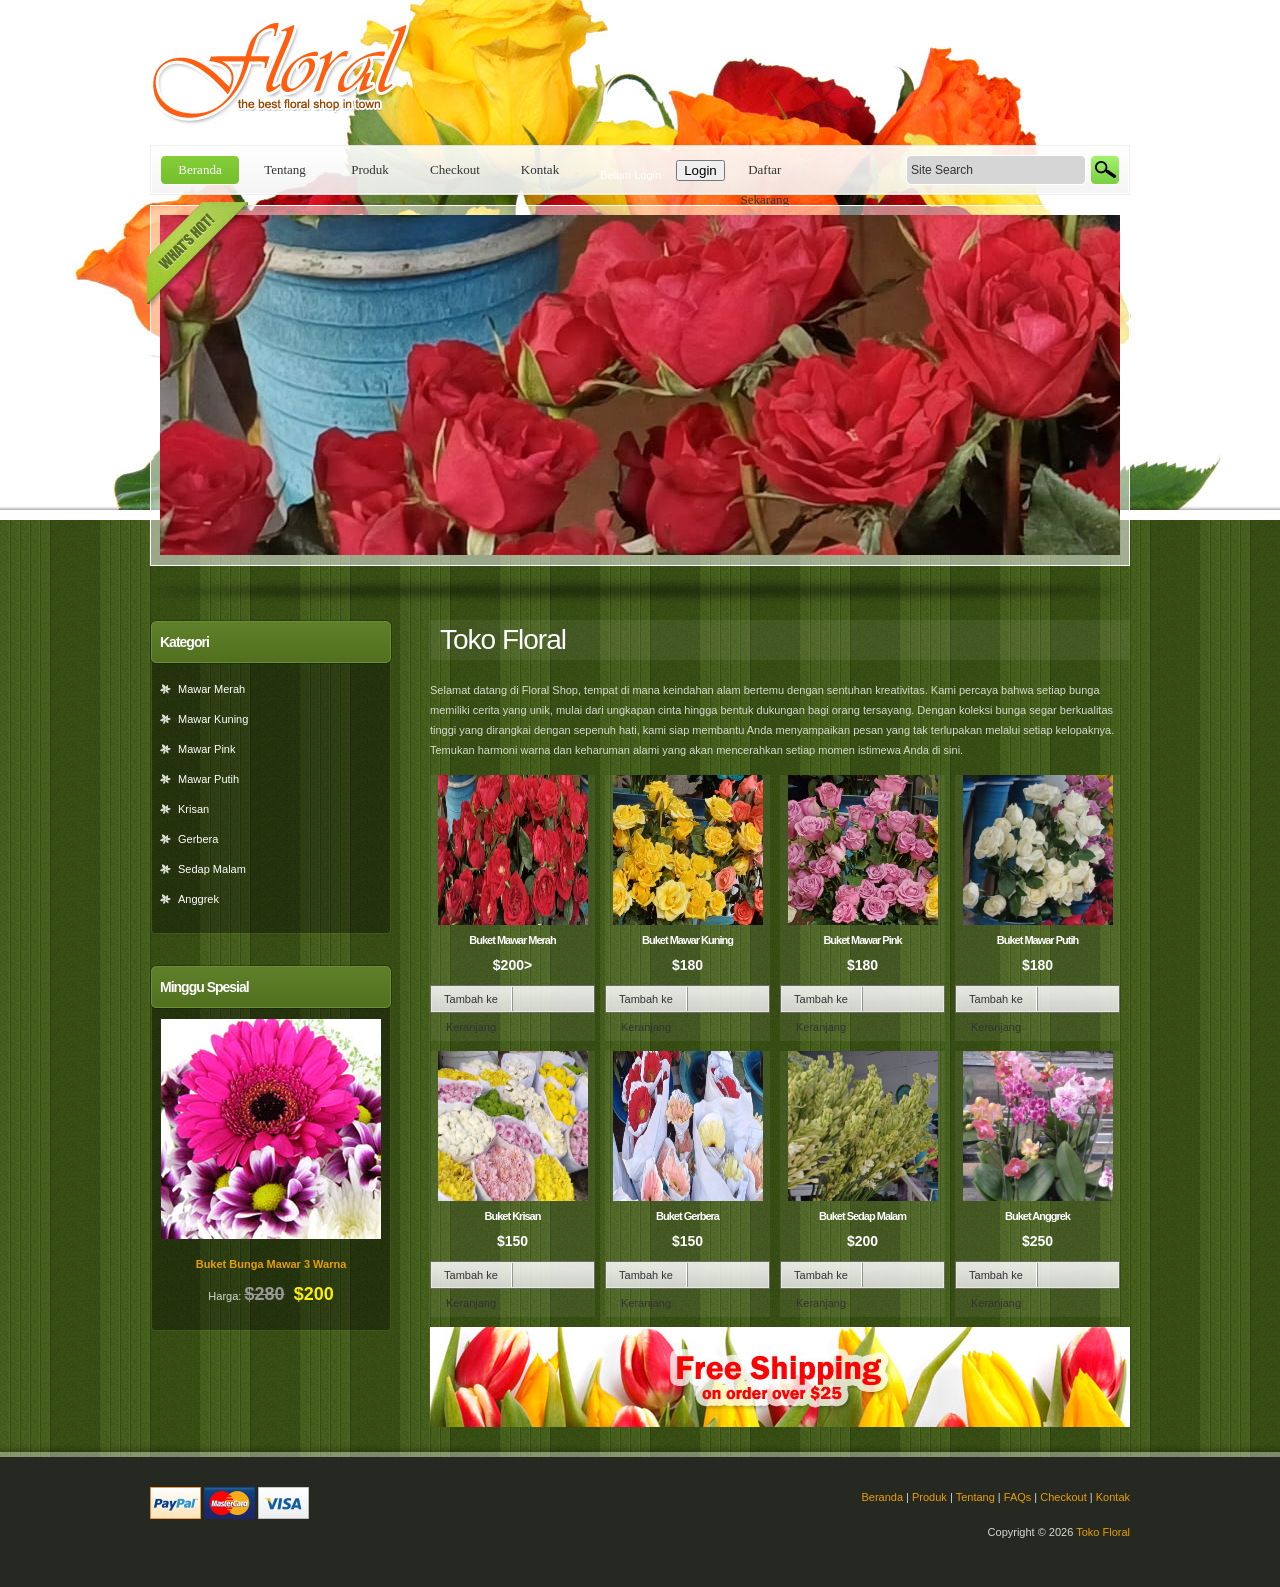
==== commit ec0fea63: "Update index.html" ====
--- a/index.html
+++ b/index.html
@@ -59,18 +59,16 @@
 	<div id="templatemo_header" class="header_home">
     	<div id="site_title"><a href="#">Toko Floral</a></div>
         <div id="templatemo_menu" class="ddsmoothmenu">
-            <ul>
-                <li><a href="index.html" class="selected">Beranda</a></li>
-                <li><a href="about.html">Tentang</a></li>
-                <li><a href="products.html">Produk</a>
-                <li><a href="checkout.html">Checkout</a></li>
-                <li><a href="contact.html">Kontak</a></li>
-				<li><a href=</li><p id="userInfo">Belum Login</p></a></li>
-				<li><a href=</li><div id="authArea"><button onclick="goLogin()" class="nav-cta">Login</button></div></a></li>
-				<li><a href=</li><script src="login/js/welcome.js"></script></a></li>
-				<!-- Tambahkan link ini di Navbar atau Tombol Utama di halaman utama Anda -->
-<a href="login/register.html" class="btn-register-utama">Daftar Sekarang</a>
-            </ul>
+           <ul>
+    <li><a href="index.html" class="selected">Beranda</a></li>
+    <li><a href="about.html">Tentang</a></li>
+    <li><a href="products.html">Produk</a></li> <li><a href="checkout.html">Checkout</a></li>
+    <li><a href="contact.html">Kontak</a></li>
+    <li><span id="userInfo" style="color: #fff; padding: 10px 15px; display: inline-block;">Belum Login</span></li>
+    <li id="authArea"><button onclick="goLogin()" class="nav-cta" style="margin-top: 5px; cursor: pointer;">Login</button></li>
+    <li><a href="login/register.html" class="btn-register-utama">Daftar Sekarang</a></li>
+</ul>
+<script src="login/js/welcome.js"></script>
             <div id="templatemo_search">
                 <form action="#" method="get">
                   	<input type="text" value="Site Search" name="keyword" id="keyword" title="keyword" 
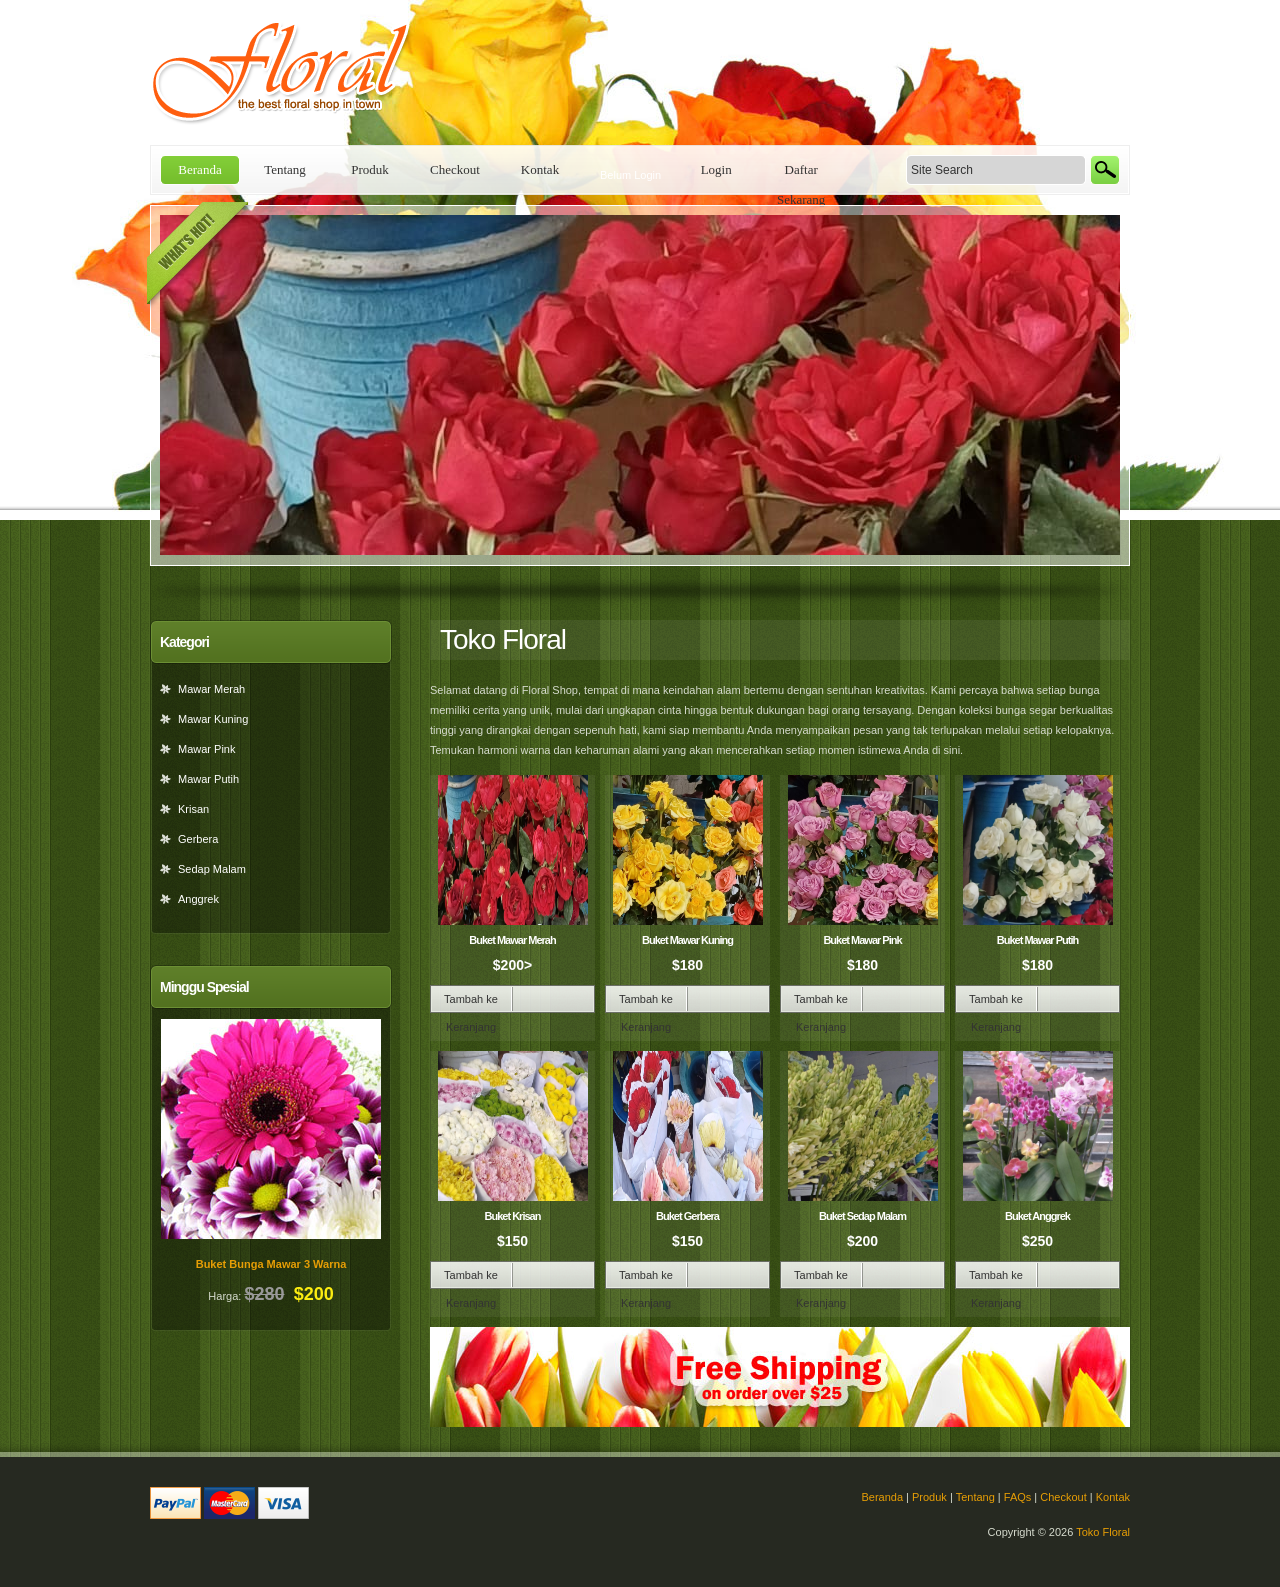
==== commit cd6793c3: "Update index.html" ====
--- a/index.html
+++ b/index.html
@@ -64,9 +64,9 @@
     <li><a href="about.html">Tentang</a></li>
     <li><a href="products.html">Produk</a></li> <li><a href="checkout.html">Checkout</a></li>
     <li><a href="contact.html">Kontak</a></li>
-    <li><span id="userInfo" style="color: #fff; padding: 10px 15px; display: inline-block;">Belum Login</span></li>
-    <li id="authArea"><button onclick="goLogin()" class="nav-cta" style="margin-top: 5px; cursor: pointer;">Login</button></li>
-    <li><a href="login/register.html" class="btn-register-utama">Daftar Sekarang</a></li>
+<li><span id="userInfo" style="color: #fff; padding: 10px 15px; display: inline-block;">Belum Login</span></li>
+<li id="authArea"><a href="login/index.html" class="nav-cta">Login</a></li>
+<li><a href="login/register.html" class="btn-register-utama">Daftar Sekarang</a></li>
 </ul>
 <script src="login/js/welcome.js"></script>
             <div id="templatemo_search">
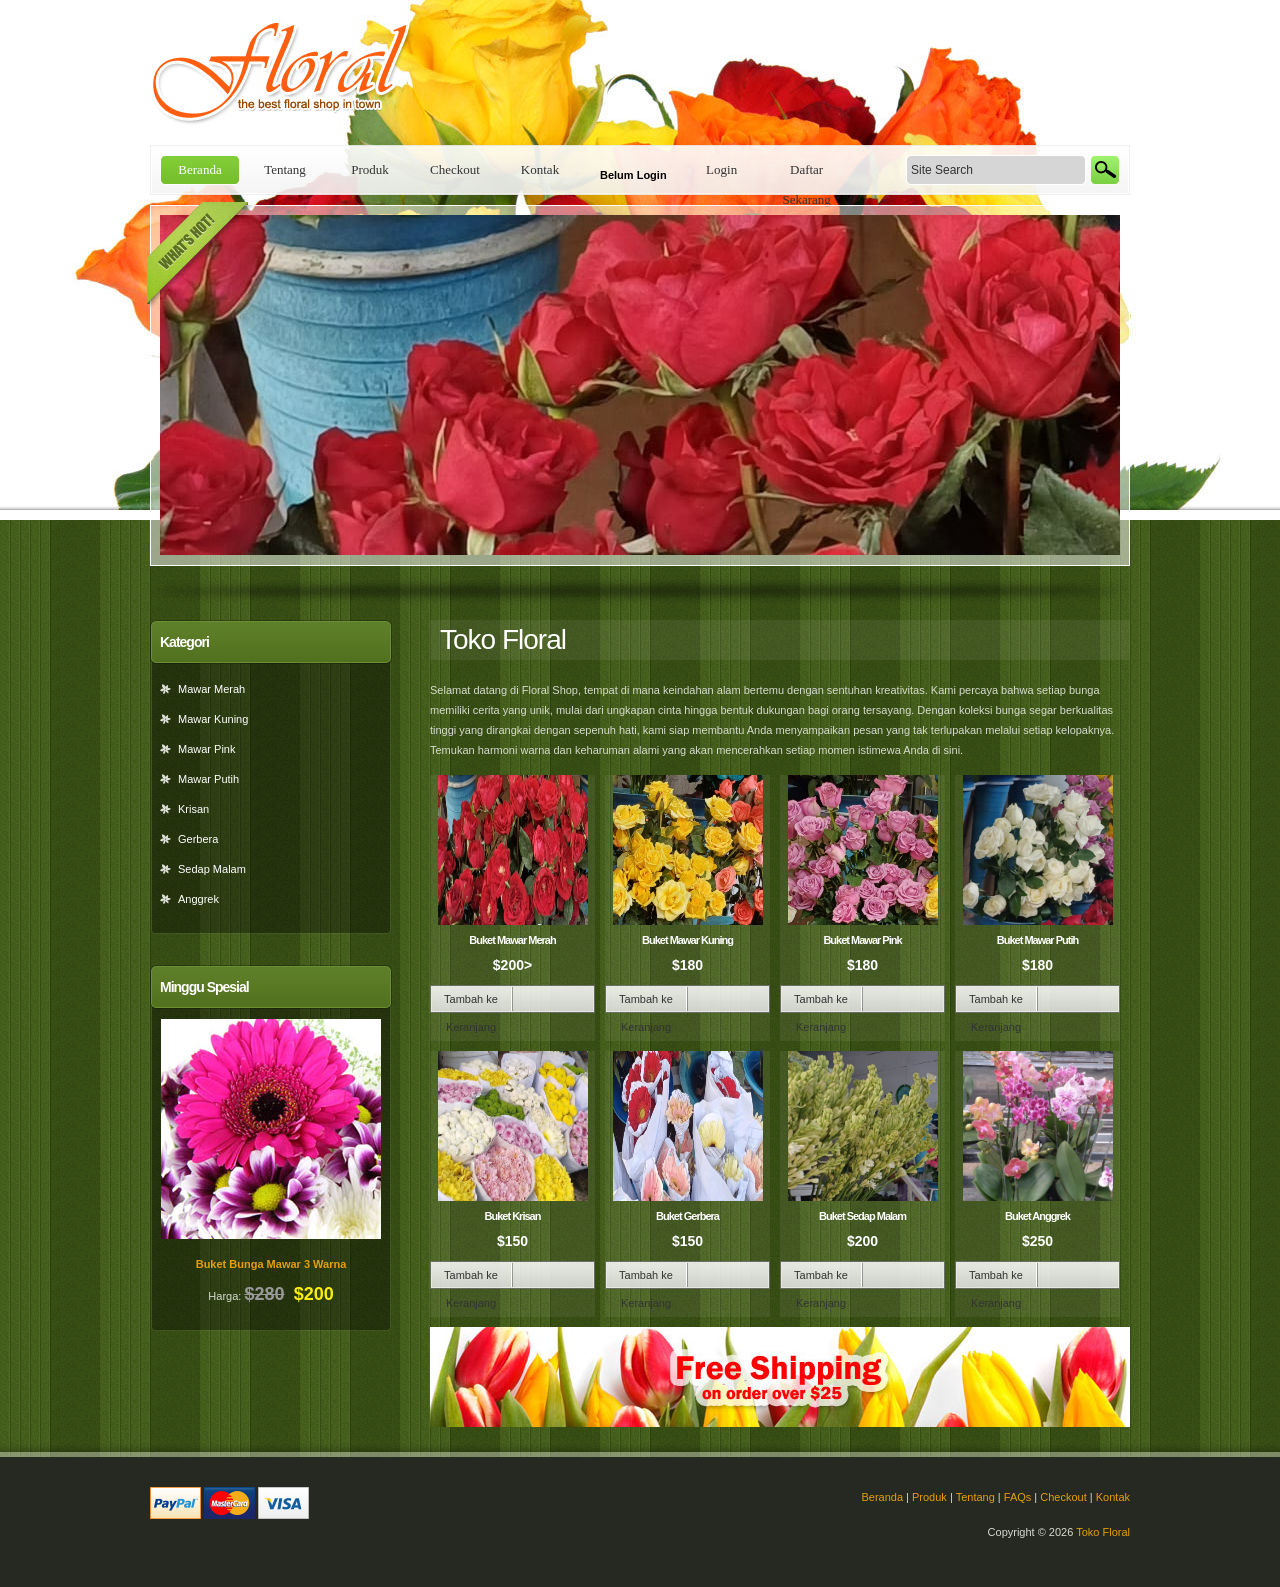
==== commit a533738d: "Update index.html" ====
--- a/index.html
+++ b/index.html
@@ -64,7 +64,7 @@
     <li><a href="about.html">Tentang</a></li>
     <li><a href="products.html">Produk</a></li> <li><a href="checkout.html">Checkout</a></li>
     <li><a href="contact.html">Kontak</a></li>
-<li><span id="userInfo" style="color: #fff; padding: 10px 15px; display: inline-block;">Belum Login</span></li>
+<li><span id="userInfo" style="color: #000000; font-weight: bold; padding: 10px 15px; display: inline-block;">Belum Login</span></li>
 <li id="authArea"><a href="login/index.html" class="nav-cta">Login</a></li>
 <li><a href="login/register.html" class="btn-register-utama">Daftar Sekarang</a></li>
 </ul>
